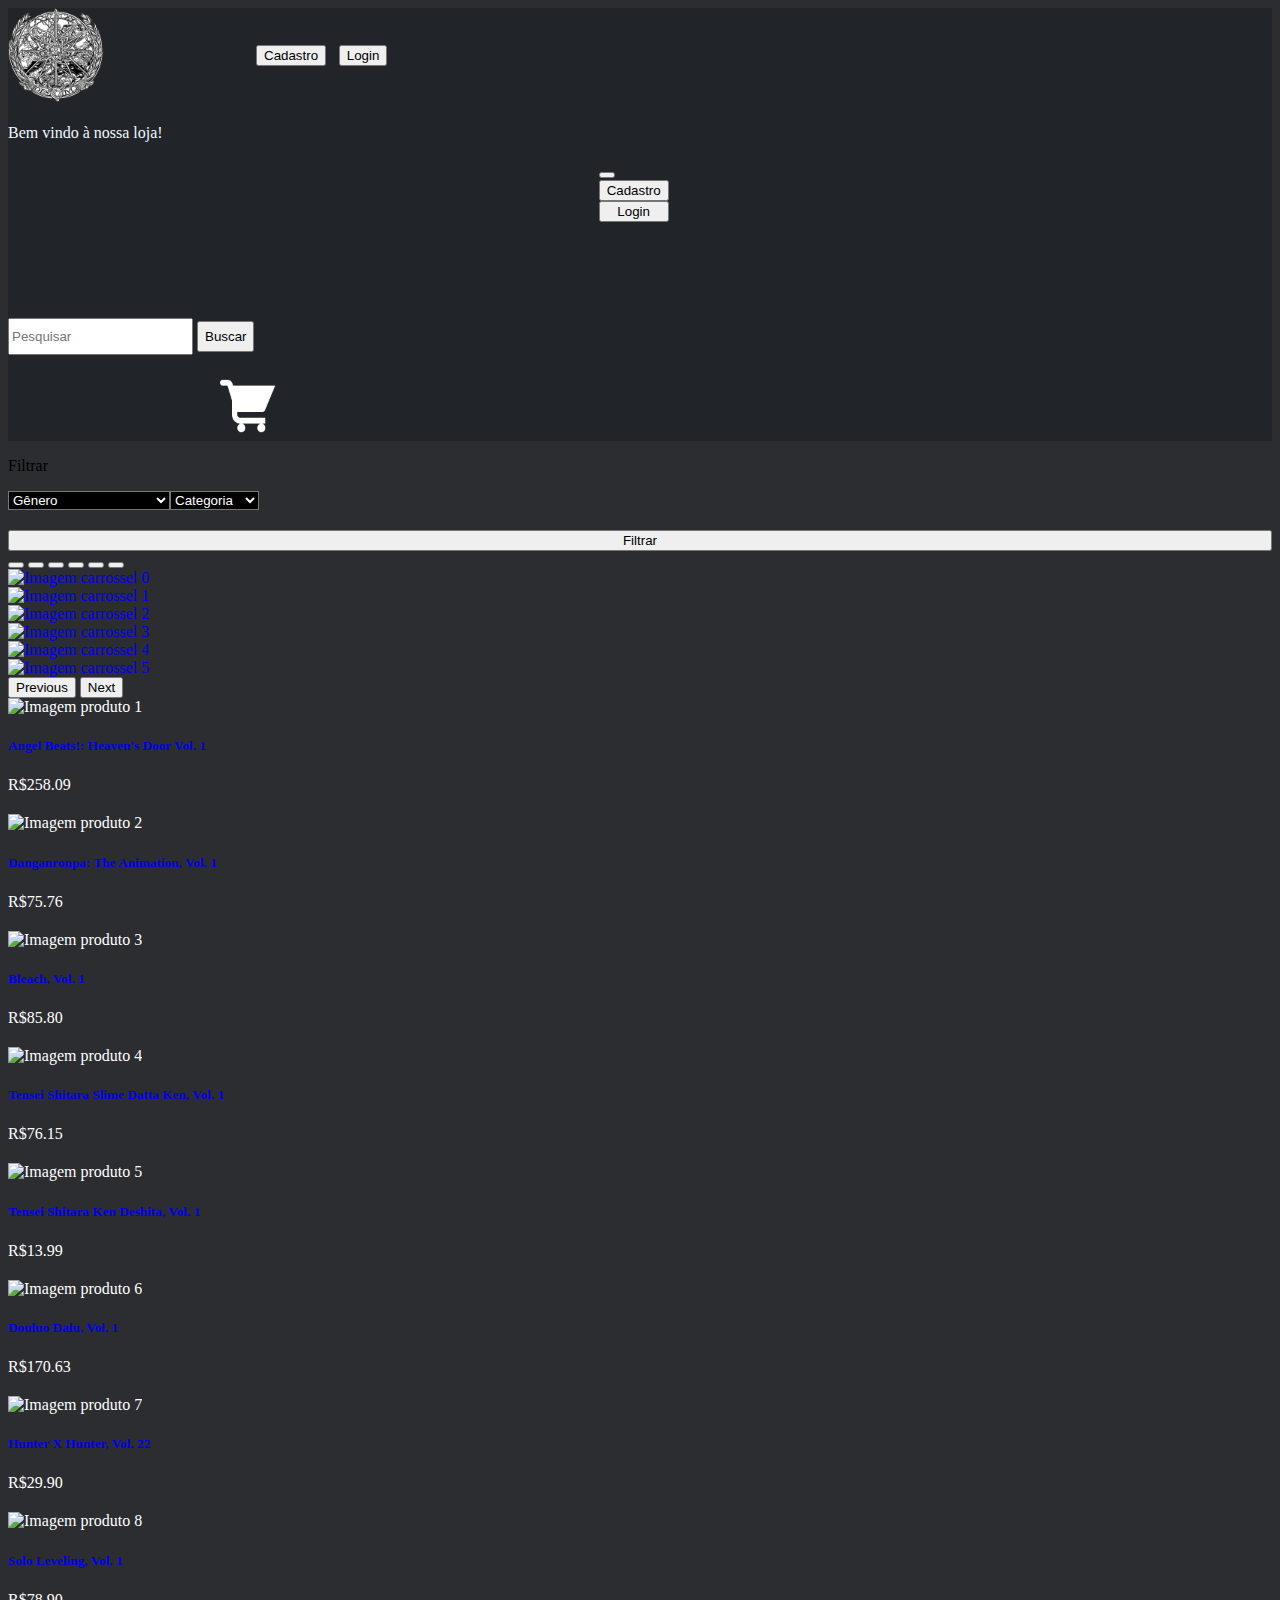
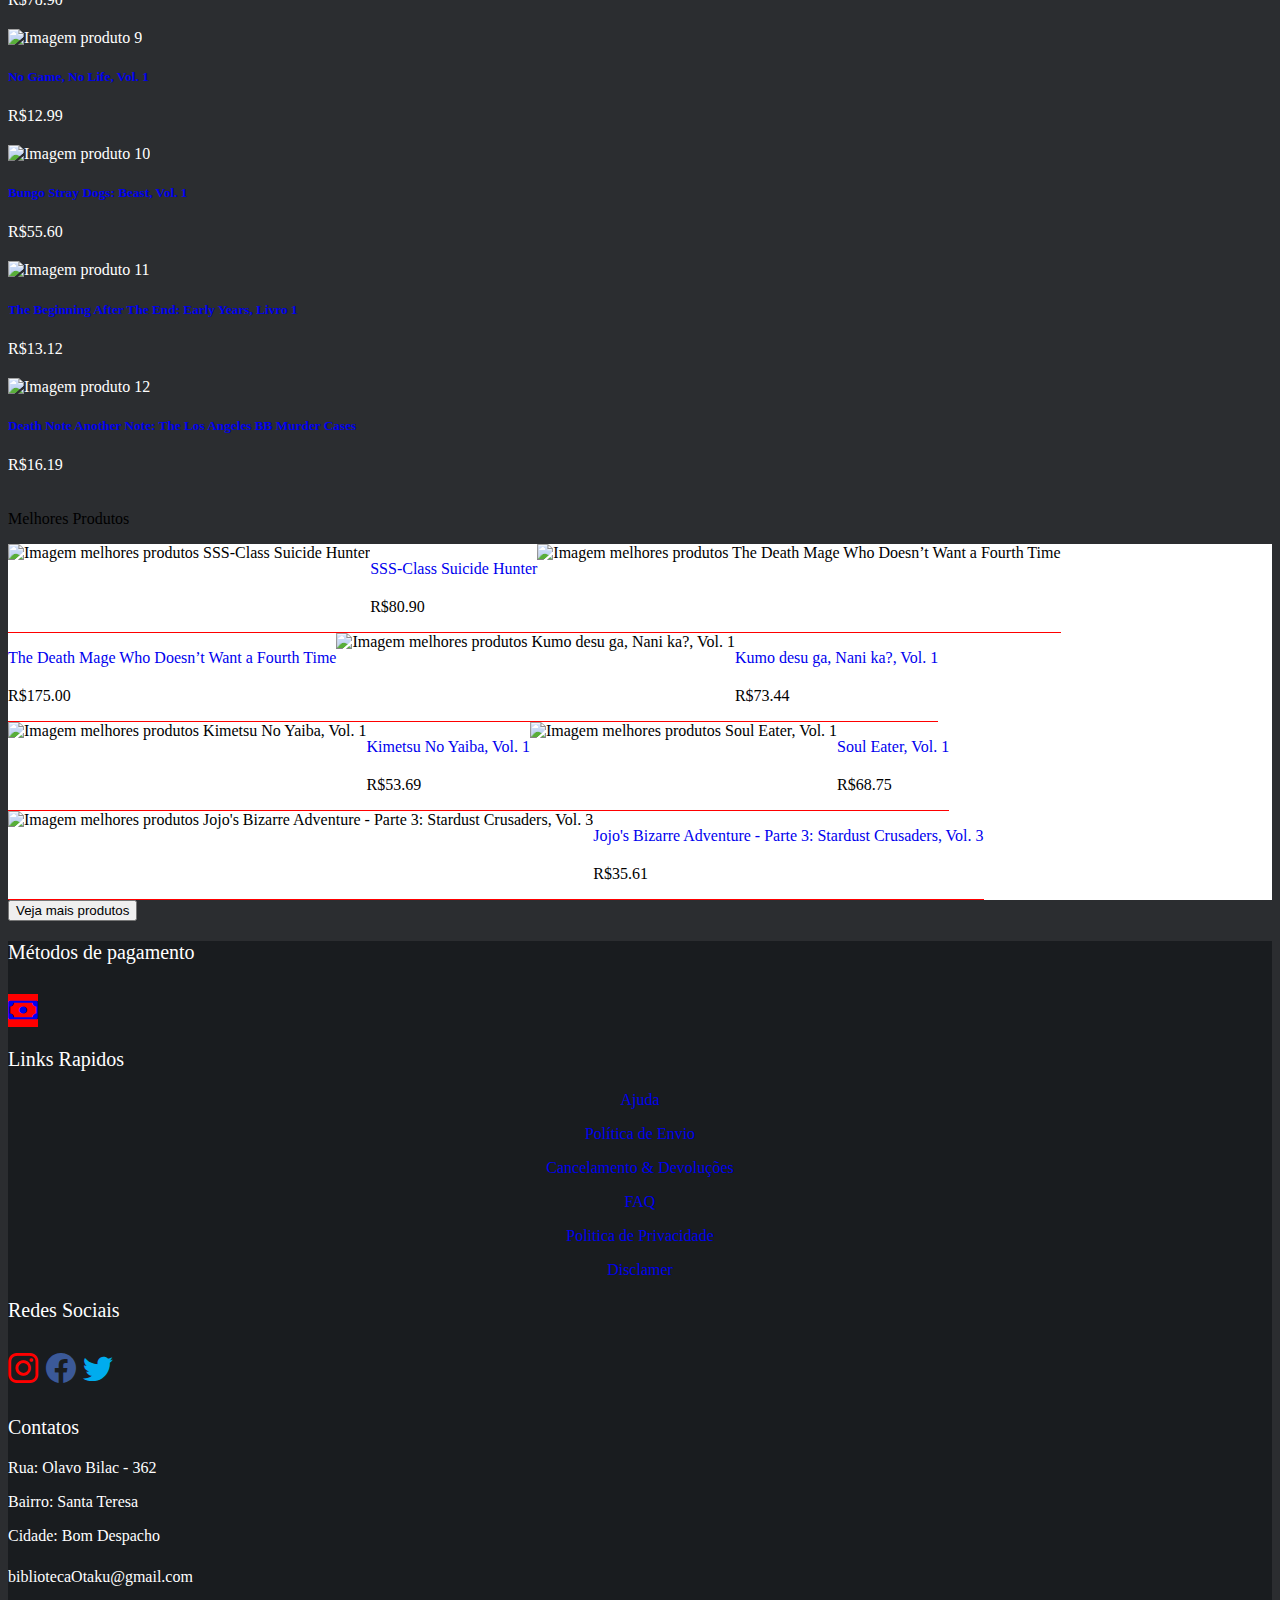
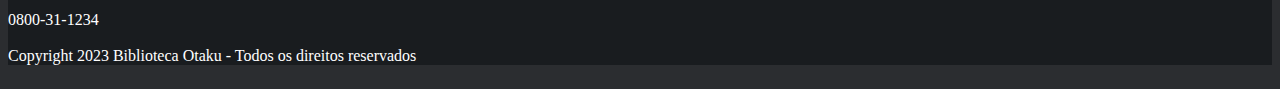
==== index.html @ b0c9a31b "Temporary fix" ====
<!DOCTYPE html>
<html lang="pt-br">
<head>
    <meta charset="UTF-8">
    <meta http-equiv="X-UA-Compatible" content="IE=edge">
    <meta name="viewport" content="width=device-width, initial-scale=1.0">
    <title>Biblioteca Otaku</title>
    <link rel="icon" type="image/png" href="/imagens/imagem logo.png"/>
    <link href="https://cdn.jsdelivr.net/npm/bootstrap@5.3.0-alpha2/dist/css/bootstrap.min.css" rel="stylesheet" integrity="sha384-aFq/bzH65dt+w6FI2ooMVUpc+21e0SRygnTpmBvdBgSdnuTN7QbdgL+OapgHtvPp" crossorigin="anonymous">
    <link rel="stylesheet" href="https://cdn.jsdelivr.net/npm/bootstrap-icons@1.10.3/font/bootstrap-icons.css">
    <script src="https://kit.fontawesome.com/4a5bd8164a.js" crossorigin="anonymous"></script>
    <link href="/style.css" rel="stylesheet" crossorigin="anonymous">
    <link rel="stylesheet" href="/Geral/carin.css">
    <link rel="stylesheet" href="/Geral/headers and pagers.css">
    <link rel="stylesheet" href="/Geral/cadastro e login.css">
    <script src="/script.js"></script>
    <script src="/script2.js"></script>
    <script src="/Geral/carin.js"></script>
    <script src="/Geral/cadastro e login.js"></script>
</head>
<body onload="pageLoad();LO();Body()">
    <div class="CC" id="CC">
        <img src="/imagens/close.png" class="clo" alt="Fechar carrinho" onclick="togCar()">
        <div class="CarinCont" id="CarinCont">
        </div>
        <div class="CartFooter">
          <p class="PF" id="PrecoFinal"></p>
          <button type="submit" class="Pagar" onclick="send()">Pagar</button>
          <div class="OI" id="OutrosItens"></div>
          <div class="barraBaixo"></div>
        </div>
      </div>
    <div class="LCC" id="LCC">
        <div class="LogCad" id="LC">
            
        </div>
    </div>
    <div class="perfil" id="perfil">
        
    </div>
    <header class="Pager1">
        <div class="container-fluid">
                <div class="row mt-2">
                    <nav class="navbar bg-body-dark">
                        <div class="container-fluid">
                            <div class="col-2 col-2">
                                <img src="/imagens/imagem logo.png"  id="imagemLogo" alt="logo da pagina">
                                <p class="Welcome mt-3">Bem vindo à nossa loja!</p>
                            </div>
                            <div class="navb">
                                <div class="navbar-nav justify-content-end flex-grow-1 pe-3" id="un2">

                                </div>
                            </div>
                            <div class="col-6 col-6 loginCadastro">
                                <div class="container-fluid">
                                    <button class="navbar-toggler" type="button" id="butNav" data-bs-toggle="offcanvas"
                                        data-bs-target="#offcanvasNavbar" aria-controls="offcanvasNavbar"
                                        aria-label="Toggle navigation" style="filter: invert();">
                                        <span class="navbar-toggler-icon"></span>
                                      </button>
                                    <div class="offcanvas offcanvas-start" tabindex="-1" id="offcanvasNavbar" aria-labelledby="offcanvasNavbarLabel">
                                        <div class="offcanvas-header">
                                            <button type="button" class="btn-close" data-bs-dismiss="offcanvas"
                                              aria-label="Close"></button>
                                          </div>
                                        <div class="offcanvas-body">
                                            <div class="navbar-nav justify-content-end flex-grow-1 pe-3" id="un">

                                            </div>
                                        </div>
                                    </div>
                                </div>
                            </div>
                            <div class="col-12 col-lg-4 col-md-8" id="carPesq">
                                <form class="d-flex" action="/pesquisa/Search.html" role="search" onchange="pes()">
                                    <input class="form-control me-2" placeholder="Pesquisar" aria-label="Search" id="impPT">
                                    <button class="btn btn-outline-danger" type="submit" onclick="pes()" id="searchButton">Buscar</button>
                                </form>
                                <div class="contCAR">
                                    <div class="">
                                        <img src="img/icons8-shopping-cart-96.png" id="carrinho" onclick="togCar()" alt="">
                                    </div>
                                    <div class="CC" id="CC">
                                        <img src="/imagens/close.png" class="clo" alt="Fechar carrinho" onclick="togCar()">
                                        <div class="CarinCont" id="CarinCont">

                                        </div>
                                        <div class="CartFooter">
                                            <p class="PF" id="PrecoFinal"></p>
                                            <div class="OI" id="OutrosItens">

                                            </div>
                                        </div>
                                    </div>
                                </div>
                            </div>
                        </div>
                    </nav>
                </div>
        </div>
    </header>
    <main  id="MB">
    </main>
    <footer id="FB">
        <div class="container-fluid mt-3">
            <div class="row">
                <div class="col-3 text-center">
                    <p class="textoFooter">Métodos de pagamento</p>
                    <a href="#">
                        <p class="pI">
                            <div class="pI">
                            <i class="bi bi-cash iconsFooter"></i>
                            <i class='fab fa-btc iconsFooter'></i>
                            <i class='fab fa-cc-visa iconsFooter'></i>
                            <i class='fab fa-cc-mastercard iconsFooter'></i>
                            </div>
                            <div class="pI">
                            <i class='fab fa-paypal iconsFooter'></i>
                            <i class='far fa-credit-card iconsFooter'></i>
                            <i class='fab fa-cc-discovericonsFooter'></i>
                            </div>
                        </p>
                    </a>
                </div>
                <div class="col-3 text-center">
                    <p class="textoFooter">Links Rapidos</p>
                    <div class="linksRapidos">
                    <a href="#" class="text"><p class="text">Ajuda</p></a>
                    <a href="#" class="text"><p class="text">Política de Envio</p></a>
                    <a href="#"><p>Cancelamento & Devoluções</p></a>
                    <a href="#"><p onclick="CPA()">FAQ</p></a>
                    <a href="#"><p>Politica de Privacidade</p></a>
                    <a href="#"><p>Disclamer</p></a>
                    </div>
                </div>
                <div class="col-3 text-center">
                    <p class="textoFooter">Redes Sociais</p>
                    <a href="#">
                        <p class="pI">
                            <i class="bi bi-instagram" style='color:red'></i>
                            <i class="bi bi-facebook" style='color:#3b5998'></i>
                            <i class="bi bi-twitter" style='color:#00acee'></i>
                            <i class="fa fa-google-plus-square" style="color:#d34836"></i>
                        </p>
                    </a>
                </div>
                <div class="col-3 text-center">
                    <div class="contatos">
                    <p class="textoFooter">Contatos</p>
                        <p>Rua: Olavo Bilac - 362</p>
                        <p>Bairro: Santa Teresa</p>
                        <p>Cidade: Bom Despacho</p>
                    <div class="text-center">  
                        <p class="email"><i class="fa-solid fa-envelope" id="iconContato"></i> bibliotecaOtaku@gmail.com</p>
                    </div>
                    <div class="text-center">
                        <p><i class="fa-solid fa-phone text-center" id="iconContato"></i> 0800-31-1234</p>
                    </div>
                    </div>
                </div>
            </div>
            <div class="row">
                <p class="text-center" id="CoP"><i class="far fa-copyright text-center"></i>Copyright 2023 Biblioteca Otaku - Todos os direitos reservados</p>
            </div>
        </div>
    </footer>
    <script src="https://cdn.jsdelivr.net/npm/bootstrap@5.3.0-alpha1/dist/js/bootstrap.bundle.min.js" integrity="sha384-w76AqPfDkMBDXo30jS1Sgez6pr3x5MlQ1ZAGC+nuZB+EYdgRZgiwxhTBTkF7CXvN" crossorigin="anonymous"></script>
</body>
</html>
---- style.css ----
.card-item {
  margin-bottom: 20px;
  min-width: 33%;
  max-width: 30%;
}

.row-container:has(.single-card) #CardsCont {
  width: 100%;
}

.row-container.single-card {
  width: 100%;
}

.row-container.single-card .card-item {
  min-width: calc(20% + 100px);
  max-width: 33%;
}

.border-bottom {
  border-bottom: 1px solid red;
}

.Filtro{
    display: grid;
    grid-auto-flow: row;
    grid-row-gap: 20px;
}

body {
    overflow-x: hidden;
    max-width: 100%;
    padding: none;
    margin: none;
  }

img {
    width: 100%;
    height: auto;
}

@media(min-width:2000px){
.Filtro{
  display: grid;
  grid-auto-flow: row;
  grid-row-gap: 40px;
  }
}

@media (max-width: 912px) {

.Filtro{
    display: grid;
    grid-auto-flow: row;
    grid-row-gap: 5px;
  }
}

#carrinho{
    height: 4.4em;
    width: 4rem;
    display: flex;
    margin-top: 1em;
    margin-left: 13em;
}


#carrinho:hover{
  cursor: pointer;
  
}

#carrinho:active {
  animation: clicado 0.3s ease-in-out;
}

@keyframes clicado {
  0% {
    transform: scale(1);
  }
  50% {
    transform: scale(0.9);
  }
  100% {
    transform: scale(1.4);
  }
}
---- Geral/carin.css ----
.CC {
  position: absolute;
  top: 100px;
  right: 0%;
  background-color: rgba(0, 255, 255, 0.11);
  width: 40%;
  height: 100vh;
  z-index: 15;
  display: none;
}

.CC.active {
  display: block;
}
.clo {
  height: auto;
  width: 8%;
  background: rgb(255,255,255);
  background: radial-gradient(circle, rgba(255,255,255,1) 0%, rgba(255,255,255,0) 100%);
}

.CarinCont {
  position: relative;
  width: 100%;
  flex-grow: inherit;
  display: flex;
  background-color: rgba(245, 245, 245, 0.8);
  flex-direction: column;
  overflow: hidden;
  transition: 0.5s;
}

.caripro {
  height: 150px;
  display: grid;
  grid-template-areas:
    "imCari ticari ticari"
    "imCari pecari recari";
  grid-gap: 5px;
  border-style: solid;
}

.ticari {
  grid-area: ticari;
  position: relative;
  white-space: nowrap;
  overflow: hidden;
  text-overflow: ellipsis;
  font-size: calc(1rem + 0.5vw);
  height: calc(1rem + 0.5vw);
  line-height: 1;
  color: black;
}

.pecari {
  grid-area: pecari;
  font-size: calc(1rem + 0.5vw);
  color: black;
}

.recari {
  grid-area: recari;
  max-width: 90%;
  max-height: 70%;
  position: relative;
  background-color: transparent;
  border-color: blue;
  border-width: 0.3rem;
  color: blue;
  font-size: 0.7vw;
}

.recari:hover {
  background-color: lightblue;
  border-color: lightblue;
  color: whitesmoke;
  border-width: 0.4rem;
}

.imCari {
  grid-area: imCari;
  height: inherit;
  width: auto;
}

.CartFooter {
  position: absolute;
  bottom: 0;
  left: 0;
  width: 100%;
  padding: 10px;
}

.OI {
  position: absolute;
  bottom: 20px;
  left: 51.84%;
  right: -46.6%;
  transform: translateX(-50%);
  border-style: solid;
  color: black;
  cursor: pointer;
  text-align: center;
  background-color: white;
}

.PF {
  position: absolute;
  bottom: 0;
  left: 0;
  right: 0;
  padding: 10px;
  font-weight: 800;
  -webkit-text-stroke-width: 1px;
  -webkit-text-stroke-color: gold;
  color: black;
}
.barraBaixo{
  width: 100px;
  height: 14px;
  color: black;
}
.Pagar{
  position: relative;
  left: 80%;
  padding-left: 30px;
  padding-right: 30px;
}
@media (min-width: 2000px) {
  .CC {
    width: 40%;
  }
  .recari {
    font-size: x-large;
    padding: 0px;
  }
  .ticari {
    font-size: xx-large;
  }
  .CartFooter {
    width: 94%;
  }
  .clo {
    width: 3%;
  }
  .OI {
    font-size: larger;
  }
  .PF {
    font-size: x-large;
    background-color: rgba(245, 245, 245, 0.685);
  }
}

@media (max-width: 1500px) {
  .CC {
    width: 60%;
  }
  .recari {
    font-size: large;
    padding: 0px;
  }
  .ticari {
    font-size: larger;
  }
  .CartFooter {
    width: 93%;
  }
}

@media (max-width: 1200px) {
  .CC {
    width: 60%;
  }
  .recari {
    font-size: large;
    padding: 0px;
  }
  .ticari {
    font-size: larger;
  }
  .CartFooter {
    width: 94%;
  }
}

@media (max-width: 912px) {
  .CC {
    width: 60%;
    background-color: rgba(3, 85, 85, 0.9);
  }
  .recari {
    font-size: small;
    padding: 0px;
  }
  .ticari {
    font-size: larger;
  }
  .CartFooter {
    width: 90%;
  }
}

@media (max-width: 540px) {
  .CC {
    width: 90%;
    background-color: rgba(3, 85, 85, 0.9);
  }
}

@media (max-width: 320px) {
  .CC {
    width: 90%;
    background-color: rgba(3, 85, 85, 0.9);
  }
  .recari {
    font-size: x-small;
  }
  .ticari {
    font-size: larger;
  }
  .carrinho{
    position: relative;
    left: 100%;
  }
}

@media (max-height: 1370px) {
  .CC {
    height: 60vh;
  }
}

@media (max-height: 1150px) {
  .CC {
    height: 79vh;
  }
}

@media (max-height: 950px) {
  .CC {
    height: 98vh;
  }
}

@media (max-height: 820px) {
  .CC {
    height: 100vh;
  }
}

@media (max-height: 750px) {
  .CC {
    height: 111vh;
  }
}

@media (max-height: 670px) {
  .CC {
    height: 116vh;
  }
}

@media (max-height: 600px) {
  .CC {
    height: 140vh;
  }
}

@media (max-height: 535px) {
  .CC {
    height: 150vh;
  }
}

@media (max-height: 435px) {
  .CC {
    height: 190vh;
  }
}

@media (max-height: 400px) {
  .CC {
    height: 235vh;
  }
}

@media (max-height: 300px) {
  .CC {
    height: 267vh;
  }
}

@media (min-height: 2000px) {
  .CC {
    height: 38vh;
  }
}

@media (min-height: 1400px) {
  .CC {
    height: 54vh;
  }
}
---- Geral/headers and pagers.css ----
html {
overflow-x: hidden;
}

body{
  background-color: #2b2d30;
}

header{
  background-color: #212529;
}

.header2 {
display: flex;
position: relative;
top: -7px;
right: 0%;
left: -0.2%;
height: 10rem;
width: 99.9vw;
}
ca
.Logo {
max-width: 6%;
height: fit-content;
position: absolute;
left: -99%;
}

.BrPesq {
display: flex;
position: relative;
top: 5%;
align-items: center;
font-size: large;
}

.textPq {
-webkit-text-stroke-width: 1px;
-webkit-text-stroke-color: white;
font-size: x-large;
}

.barraP {
max-height: 2rem;
min-width: 150%;
position: relative;
top: 0%;
}

.butP {
min-height: fit-content;
padding: auto;
background-color:transparent;
font-weight: 200;
border-color: rgb(2, 122, 18);
color: rgb(2, 122, 18);
-webkit-text-stroke-width: 0.2px;
-webkit-text-stroke-color: white;
}

.butP:hover{
  background-color: rgb(2, 122, 18);
  color: white;
}

.setaVolt {
max-width: 40%;
max-height: fit-content;
}

.contCAR2 {
  position: relative;
  top: 10%;
  right: 5%;
  width: 60vw;
  pointer-events: none;
}
.top-right {
  position: absolute;
  top: 0;
  right: 0;
  pointer-events: all;
  cursor: pointer;
}
.top-right:hover{
  filter: invert();
}
.carrinho {
  width: fit-content;
  height: 50px;
}

.textoCarrinho {
  font-size: 12px;
}
@media (min-width: 2000px) {
.header2 {
max-height: 13%;
}
.Logo {
max-width: 5%;
left: 7%;
}
.BrPesq{
  position: relative;
  left: 10%;
}
.textPq {
font-size: 30px;
}
.butP {
min-height: fit-content;
font-size: large;
}
.carrinho {
right: -60%;
}
.textoCarrinho {
font-size: X-large;
right: -55%;
top: 63%;
}
}

@media (max-width: 1500px) and (min-width: 1300px){
.header2 {
max-height: 13%;
}
.Logo {
top: 20%;
max-width:7%;
}
.BrPesq{
  left: 8%;
}
.carrinho {
left: 40%;
}
.textoCarrinho {
top: 67%;
left: 34%;
}
.contCAR2{
  top: 30%;
}
}
@media (max-width: 1300px) {
  .Logo{
    left: -130%;
  }
  .BrPesq {
  position: relative;
  left: -10%;
  }
  .barraP {
  min-width: 90%;
  }
  .contCAR2{
    left: -15%;
  }
  }
@media (max-width: 1200px) {
.BrPesq {
position: relative;
left: 1%;
}
.barraP {
min-width: 90%;
}
.carrinho {
left: 15%;
}
.textoCarrinho {
left: 10%;
}
}
@media(max-width:1400px) and (min-width:1350px){
  .Logo{
    left: -120%;
  }
  .BrPesq{
    left: -10%;
  }
  .contCAR2{
    left: -20%;
  }
}
@media (max-width: 850px) and (max-height: 1200px) and (min-height: 1024px) /* iPad Air */ {
.header2 {
max-height: 13%;
}
.Logo {
max-width: 10%;
top: 30%;
}
.BrPesq {
position: relative;
top: 10%;
left: 0%;
}
.setaVolt {
position: relative;
width: 40%;
top: 30%;
left: -3%;
}
.barraP {
min-width: 90%;
}
.carrinho {
top: 15%;
left: 2%;
}
.textoCarrinho {
font-size: large;
flex-wrap: nowrap;
left: -7%;
top: 62%;
}
}
@media(max-width:920px){
  .Logo{
    left: -120%;
  }
  .contCAR2{
    left: -5%;
  }
}
@media (max-width: 800px) {
.Logo {
max-width: 9%;
}
.BrPesq {
position: relative;
left: -4%;
}
.setaVolt {
position: relative;
width: 40%;
left: -3%;
}
.textoCarrinho {
font-size: medium;
flex-wrap: nowrap;
}
.contCAR2{
  left: -1%;
}
}
@media (max-width: 740px) {
  .Logo{
    left: 10%;
  }
}

@media (max-width: 670px) {
  .BrPesq {
  left: -8%;
  }
  .textPq {
  font-size: small;
  }
  .barraP {
  max-height: 0.6rem;
  max-width: 300px;
  }
  .butP {
  font-size: xx-small;
  }
  }
  
@media (max-width: 500px) {
.header2 {
height: 5rem;
}
.BrPesq {
top: 0%;
left: -15%;
}
.Logo {
left: 8%;
}
.textPq {
font-size: small;
}
.barraP {
max-height: 0.6rem;
max-width: 10px;
}
.butP {
font-size: xx-small;
}
.contCAR2{
  top: 5%;
}
.textoCarrinho {
font-size: xx-small;
right: 2%;
}
}
@media (max-width: 420px) {
  .Logo{
    left: 15%;
  }
  }
@media (max-width: 400px) {
.setaVolt {
position: relative;
width: 30%;
top: 20%;
left: -3%;
}
}
@media (width: 390px) {
  .BrPesq {
  left: -20%;
  }
  .Logo{
    left: 10%;
  }
  }
@media (max-width: 380px) {
.BrPesq {
left: -25%;
}
}
@media (max-width: 360px) {
  .Logo{
    left: 7%;
  }
}
@media (max-width: 330px) {
.Logo {
max-width: 10%;
top: 33%;
left: 9%;
}
.textPq {
font-size: x-small;
}
.barraP {
font-size: xx-small;
}
.butP {
font-size: 6px;
}
.setaVolt {
top: 25%;
}
}

@media (max-width: 280px) /* Bugou por algum motivo */ {
.Logo {
max-width: 11%;
top: 30%;
left: 8%;
}
.textPq {
font-size: x-small;
}
.barraP {
position: relative;
}
.butP {
padding: 0%;
}
.BrPesq{
  position: relative;
  left:unset;
}
}
@media (max-height: 720px) and (max-width: 550px){
  .Logo{
    left: -120%;
  }
  .barraP{
    width: 80px;
  }
  .BrPesq{
    left: -15%;
  }
  .setaVolt{
    top: 30%;
  }
}
@media (max-height: 550px) and (max-width: 720px){
  .Logo{
    left: -120%;
  }
  .barraP{
    width: 80px;
  }
  .BrPesq{
    left: -15%;
  }
  .setaVolt{
    top: 30%;
  }
}
@media (max-height: 720px) and (max-width: 1114px){
  .Logo{
    left: -120%;
    top: 30%;
  }
}
@media (max-height: 1114px) and (max-width: 720px){
  .Logo{
    left: -120%;
  }
  .barraP{
    width: 80px;
  }
  .BrPesq{
    left: -15%;
  }
  .setaVolt{
    top: 30%;
  }
}
@media (max-height: 824px) and (max-width: 1200px) {
  .setaVolt{
    position: relative;
  }
}
@media (max-height: 524px) and (max-width: 1200px) {
  .Logo {
    top: 40%;
  }
}
@media (max-height: 1400px) {
  .setaVolt{
    position: relative;
    top: 30%;
  }
  .Logo {
    max-width: 70%;
    position: relative;
    top: 30%;
    }
}
@media (max-height: 1100px) {
  .BrPesq {
    top: 2%;
  }
}

@media (max-height: 1000px) {
  .BrPesq {
    top: 4%;
  }
}

@media (max-height: 900px) {
  .BrPesq {
    top: 6%;
  }
  .Logo{
    top: 30%;
  }
  .setaVolt{
    top: 5%;
  }
  
}
@media (max-height: 852px) {
  .setaVolt{
    top: 9%;
  }
  .Logo{
    top: 18%;
  }
  .contCAR2{
    top: 30%;
  }
}
@media (max-height: 800px) {
  .BrPesq {
    top: 8%;
  }
}

@media (max-height: 720px) {
  .BrPesq {
    top: 0%;
  }
  .Logo{
    top: 35%;
  }
}

@media (max-height: 600px) {
  .BrPesq {
    top: 12%;
  }
}

@media (max-height: 524px) and (max-width: 800px) {
  .BrPesq {
    top: 12%;
  }
  .Logo {
    top: 40%;
  }
  .setaVolt {
    top: 37%;
  }
}

@media (max-height: 524px) and (max-width: 600px) {
  .BrPesq {
    top: 12%;
  }
  .Logo {
    top: 40%;
  }
  .setaVolt {
    top: 20%;
  }
}

@media (max-height: 524px) and (max-width: 400px) {
  .setaVolt {
    top: 30%;
  }
}

@media (max-height: 500px) {
  .BrPesq {
    top: 14%;
  }
}
@media (max-height: 420px) {
  .setaVolt{
    position: relative;
    top: 27%;
  }
}
@media (max-height: 400px) {
  .BrPesq {
    top: 16%;
  }
}


@media (max-height: 524px) and (max-width: 430px) {
  .setaVolt {
    top: 30%;
  }
  .BrPesq{
    left: -30%;
  }
  .Logo{
    left: -160%;
  }
  .contCAR2{
    left: -5%;
  }
}



.Pager1{
color:aliceblue;
max-width: 100%;
}
.Fundopng {
    content: "";
    position: absolute;
    top: 0;
    left: 0;
    width: 100%;
    height: 100%;
    background-color: lightgray;
    opacity: 0.5;
    z-index: -1;
  }
  ::-webkit-scrollbar {
    width: 0.8vw;
  }
  
  ::-webkit-scrollbar-track {
    background-color: rgba(0, 0, 139, 0.315);
  }
  
  ::-webkit-scrollbar-thumb {
    background-color: rgba(98, 18, 151, 0.94);
    border-radius: 10px;
  }
  
  ::-webkit-scrollbar-button:start:decrement,
  ::-webkit-scrollbar-button:end:increment {
    background-size: 80%;
    background-repeat: no-repeat;
    background-color: rgba(0, 0, 139, 0.315);
    width: auto;
    height: 20px;
  }
  
  ::-webkit-scrollbar-button:start:decrement {
    background-image: url('/imagens/Cima.jpeg');
    background-position: center;
  }
  
  ::-webkit-scrollbar-button:end:increment {
    background-image: url('/imagens/Baixo.png');
    background-position: center;
  }
#CardsCont{
color: white;
border-style: none;
display: grid;
}
.row-container {
display: flex;
flex-wrap: wrap;
justify-content: flex-start;
}

.ajuste {
width: 100%;
justify-content: center;
}
.ajuste2 {
justify-content: flex-start;
}
#mpCont {
display: flex;
flex-wrap: wrap;
background-color: white;
}

.imgMP {
height: 110px;
width: 80px;
}
.contCAR {
  position: relative;
  top: -140%;
}
.pI{
font-size: 30px;
}
a{
text-decoration:none;
}

.PS{
align-content: left;
}
#iconContato{
font-size: 24px;
}
.linksRapidos {
text-align: center;
padding: 0%;
margin: 0%;
justify-content: space-between;
gap: 0;
} 

#imagemLogo {
  width: 6rem;
  height: 6rem;
}
footer{
  background-color: #191c1f;
  color: white;

}
.iconsFooter{
  background-color: red;

}
.textoFooter{
font-size: 20px;
}
.estrelasMP{
font-size: 20px;
}
.estrelasCard{
font-size: 20px
}
#imCa{
height: 400px;
}

.empty {
position: absolute;
top: 70%;
left: 50%;
transform: translate(-50%, -50%);
color: black;
}
.filter-container #f1:hover,
.filter-container #f2:hover,
.filter-container #f3:hover,
.filter-container #f4:hover {
  position: relative;
}

#f1, #f2, #f3, #f4{
  background-color: black;
  color: white;
}

.filter-container select option:hover {
  background-color: rgb(211, 211, 211);
  filter: invert();
  -webkit-text-stroke-width: 1px;
  -webkit-text-stroke-color: rgb(17, 0, 255);
}
@media(min-width:2000px){

.imgMP{
width:200px;
height: 220px;
}

#imCa{
height: 400px;
}
#Cards{
border-style: solid;
border-width: 3px;
height: 798px;
}
.card-img-top{
height: 410px;
}
.email{
line-break:loose;
}
.contatos{
line-break: auto;
font-size: 40px;
}
#iconContato{
font-size: 50px;
}
.Pager1{
align-items:self-end;
}
.card .card-title {
font-size: 40px;
}
.card .card-text {
font-size: 30px;
}
.tituloMP{
font-size: 35px;
}
.estrelasMP{
font-size: 40px;
}
.estrelasCard {
font-size: 30px;
}
.PS{
font-size: 20px;
}
/* .carrinho{
  width: 90px;
  height: 90px;
} */
.textoCarrinho{
font-size: 25px;
}
.pI{
font-size: 70px;
}
.linksRapidos{
font-size: 30px;
}
.textoFooter{
font-size: 50px;
}
}

@media(max-width: 1200px) {
.imgMP{
width:80px;
height: 100px;
}
.card-img-top{
height: 410px;
}
.email{
line-break:loose;
}
#imCa{
width: auto;
}
#Cards{
border-style:dashed;
border-width: 2px;
height: 450px;
}
#imCa{
min-height: 200px;
}
#TiCr{
font-size: medium;
}
#Cards{
width: 192px;
}
.ajuste{
justify-content:space-between;
}
}

@media (max-width: 912px) {
.Pager1{
align-items:self-end;
}
.imgMP{
width:80px;
height:100px;
}
.card-img-top{
height: 310px;
}
.tituloMP{
font-size: 13px;
}
.estrelasMP{
font-size: 10px;
}
.estrelasCard {
font-size: 13px;
}
#imCa{
width: auto;
}
#Cards{
border-style:dashed;
border-width: 2px;
height: 450px;
}
#imCa{
min-height: 200px;
}
#TiCr{
font-size: medium;
}
#Cards{
width: 180px;
}
}

@media (max-width: 540px) {
.Filtro{
display: grid;
grid-auto-flow: row;
grid-row-gap: 5px;
}
.card-img-top{
height: 250px;
}
.card .card-title {
font-size: 15px;
}
.card .card-text {
font-size: 10px;
}
.estrelasCard {
font-size: 10px;
}
.imgMP{
width:90px;
height:110px;;
}
.contatos{
line-break: auto;
}
.email{
line-break: anywhere;
}
.tituloMP{

font-size: 15px;

}
.estrelasMP{
font-size: 20px;
}
.textoFooter{
font-size: 14px;
}
.pI{
font-size: 15px;
}
.linksRapidos{
font-size: 10px;
}
.contatos{
font-size: 10px;
}
#iconContato{
font-size: 12px;
} 
.welcome{
font-size: 10px;
}
.PS{
font-size: 10px;
}
.carrinho{
  width: 40px;
  height: 40px;
}
.textoCarrinho{
font-size: 8px;
}

#imCa{
min-height: 100px;
}
#TiCr{
font-size: small;
}
#CoP{
font-size: x-small;
}
.card-item {
margin-bottom: 0px;
min-width: fit-content;
}
.ajuste, .ajuste2{
justify-content: center;
}
}
@media(max-width:320px){
.Pager1{
display: flex;
}
.card .card-title {
font-size: 10px;
}
.card .card-text {
font-size: 9px;
}
.estrelasCard {
font-size: 7px;
}
.textoFooter{
font-size: 12px;
}
#CoP{
font-size: xx-small;
}

}

#carPesq{
  display: flex;
  justify-content: end;
  flex-direction: column;
}

#impPT, #searchButton{
  height: 2.3em;
}

.loginCadastro{
  display: flex;
  justify-content: space-evenly;
  font-size: 1.2rem;
  margin-bottom: 5em;
}
---- Geral/cadastro e login.css ----
.LCC{
    position: fixed;
    z-index: 500;
    top: 0%;
    left: 0%;
    width: 100vw;
    height: 100vh;
    background-color: rgba(0, 0, 0, 0.479);
    visibility: hidden;
}
.LCC.active{
    visibility: visible;
}
#cl{
    position: fixed;
    width: 2vw;
}
.LogCad{
    position: fixed;
    top: 20%;
    left: 35%;
    background-color: white;
    width: calc(25vw + 100px);
    height: calc(25% * 3);
}
.LCT{
    align-self: center;
    text-align: center;
    font-size: calc(1rem + 0.9vw);
}
.FLC{
    align-self: center;
    display: flex;
    flex-direction: column;
    width: 100%;
}
.IEM, .IPS, .INM, .ITL{
    align-self:center;
    margin-bottom: 20px;
    display: flex;
    flex-direction: column;
    width: 80%;
}

.IEML, .IPSL{
    align-self:center;
    margin-bottom: 40px;
    margin-top: 20px;
    display: flex;
    flex-direction: column;
    width: 80%;
}

.perfil{
    position: fixed;
    top: 0%;
    left: 0%;
    z-index: 400;
    width: 100vw;
    height: 100vh;
    align-self: center;
    display: flex;
    flex-direction: column;
    background-color: rgb(110, 110, 110);
    visibility: hidden;
}

.perfil.active{
    visibility: visible;
}

.perfilInfo{
    align-self: center;
    background-color: whitesmoke;
    margin-top: 2%;
    width: 80%;
    height: 90%;
    align-self: center;
    display: grid;
    grid-template-areas: ". . . TP . . ."
    ". . . IP . . ."
    "NM . . . Tel . ."
    "EM . . . ST . .";
}
.TP{
    grid-area: TP;
    font-size: xx-large;
}

.NP{
    grid-area: NM;
    font-size: x-large;
}
.TlP{
    grid-area: Tel;
    font-size: x-large;
}
.EP{
    grid-area: EM;
    font-size: x-large;
}
.SP{
    grid-area: ST;
    font-size: x-large;
}
.IP{
  grid-area: IP;
  width: 30vh;
  height: fit-content;
  border-radius: 50%;
}
.hidden {
    display: none;
  }  
button.nav-link {
    color: black;
    margin-right: 0.95em;
}
button.nav-link:hover{
    color: orangered;
}

#un{
    display: flex;
    flex-direction: column;
}
#butNav{
    display: none;
}
#un2{
    display: flex;
    flex-direction: row;
    position: absolute;
    left: 20%;
    top: 5%;
    font-size: large;
}
@media screen and (min-width: 2000px) {
    .IEML{
        font-size: xx-large;
    }
    .IPSL{
        font-size: xx-large;
    }
    .IBL{
        font-size: xx-large;
    }
    .IEM{
        font-size: xx-large;
    }
    .ITL{
        font-size: xx-large;
    }
    .INM{
        font-size: xx-large;
    }
    .IPS{
        font-size: xx-large;
    }
    .IBC{
        font-size: xx-large;
    }
    .TP{
        font-size: 4rem;
    }
    
    .NP{
        font-size: 3rem;
    }
    .TlP{
        font-size: 3rem;
    }
    .EP{
        font-size: 3rem;
    }
    .SP{
        font-size: 3rem;
    }
}
@media screen and (max-width: 1300px) {
    #cl{
        width: 3vw;
    }
    .TP{
        font-size: larger;
    }
    .NP{
        font-size: larger;
    }
    .TlP{
        font-size: larger;
    }
    .EP{
        font-size: larger;
    }
    .SP{
        font-size: larger;
    }
    #un2{
        font-size: small;
    }
  }
@media screen and (max-width: 768px) {
    #cl{
        width: 3vw;
    }
    .TP{
        font-size: larger;
    }
    .NP,.TlP,.EP,.SP{
        font-size: medium;
    }
    .navb{
        display: none;
    }
    #butNav{
        display: block;
    }
  }
@media screen and (max-width: 500px) {
  .LogCad{
    left: 20%;
    width: calc(30vw + 130px);
  }
  #cl{
    width: 5vw;
}
.TP{
    position: absolute;
    font-size: small;
    width: 100px;
    left: 38%;
}
.NP,.TlP,.EP,.SP{
    position: relative;
    font-size: medium;
    width: 350px;
    top: 150%;
}
.IP{
    position: absolute;
    width: fit-content;
    height: 24vh;
    left: 35%;
    top: 15%;
}
.SP,.EP{
    top: 0%;
}
.perfilInfo{
    grid-template-areas: ". . . TP . . ."
    ". . . IP . . ."
    ". . . NM . . ."
    ". . . Tel . . ."
    ". . . EM . . ."
    ". . . ST . . .";
}
#un{
    max-width: 50vw;
}
}
@media screen and (max-width: 330px) {
    .LogCad{
      left: 16%;
      width: calc(30vw + 130px);
    }
    #cl{
        width: 7vw;
    }
    .IP{
        height: 17vh;
    }
  }
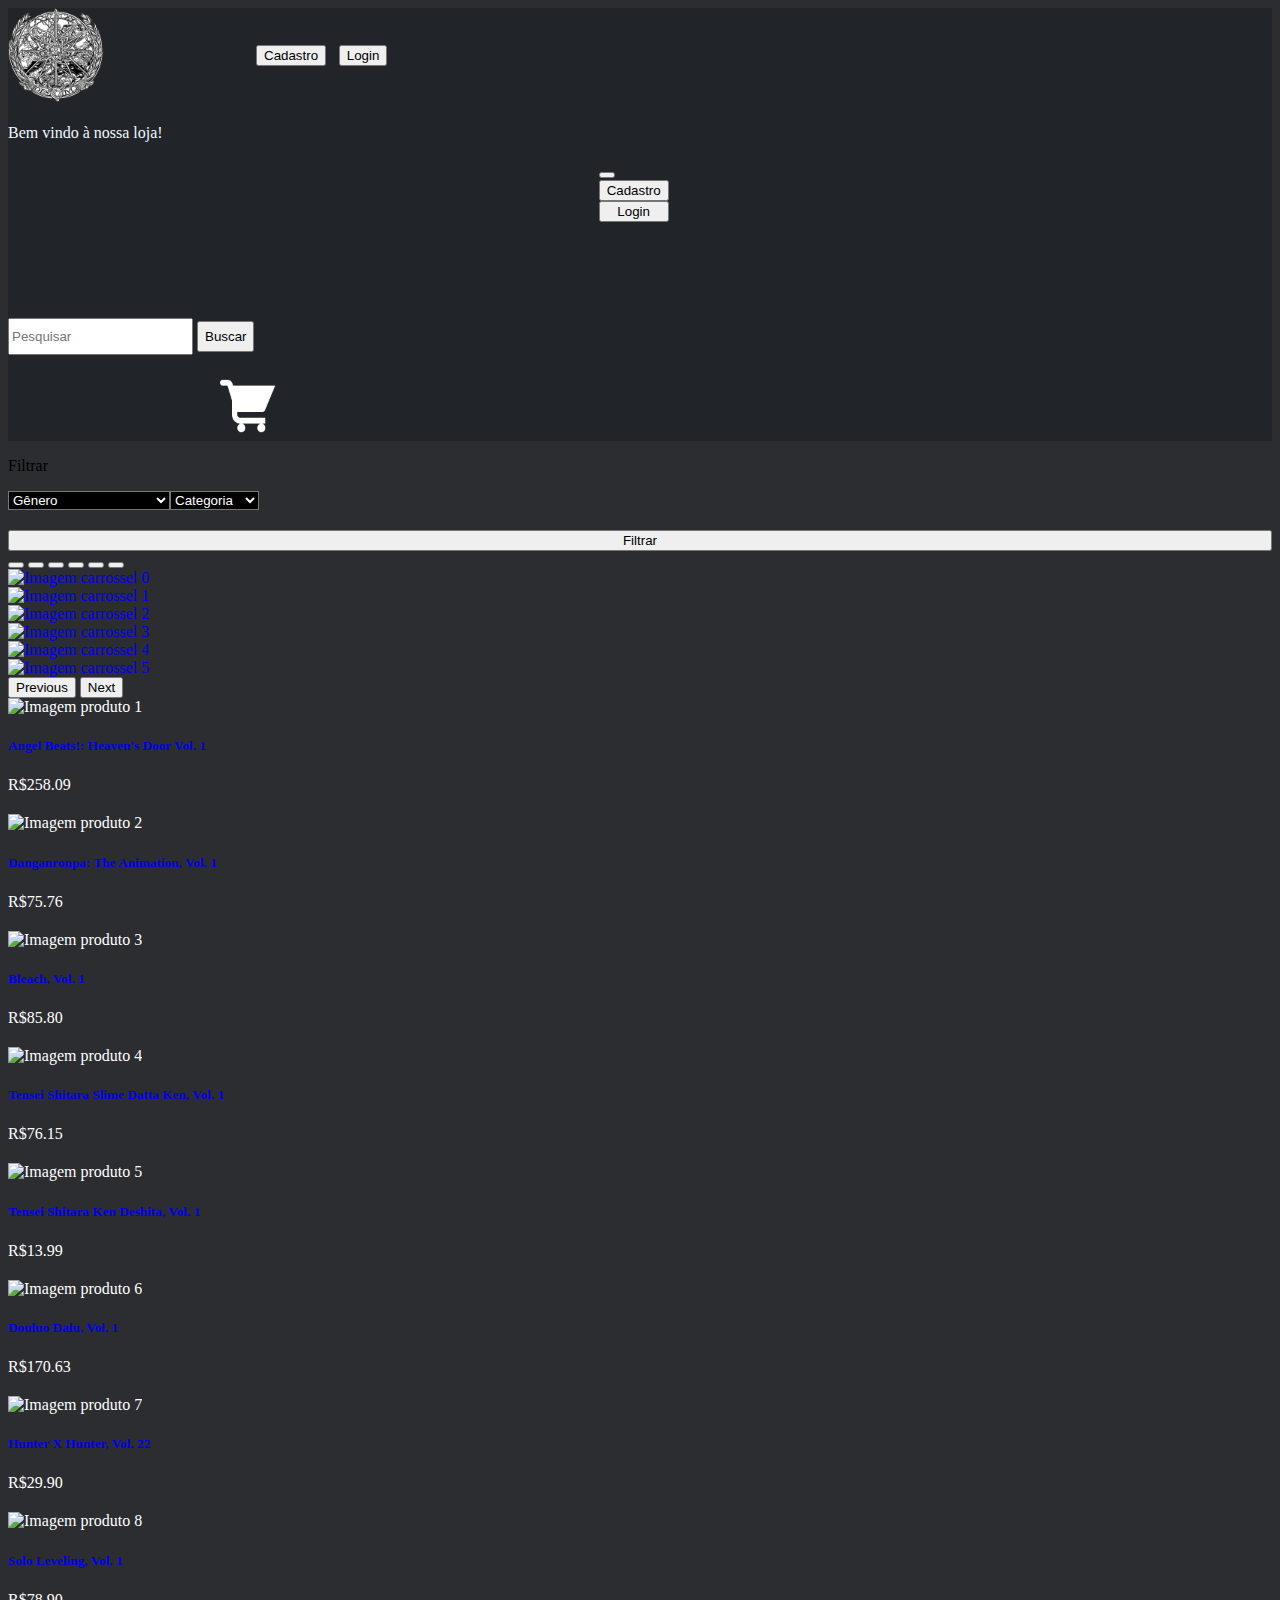
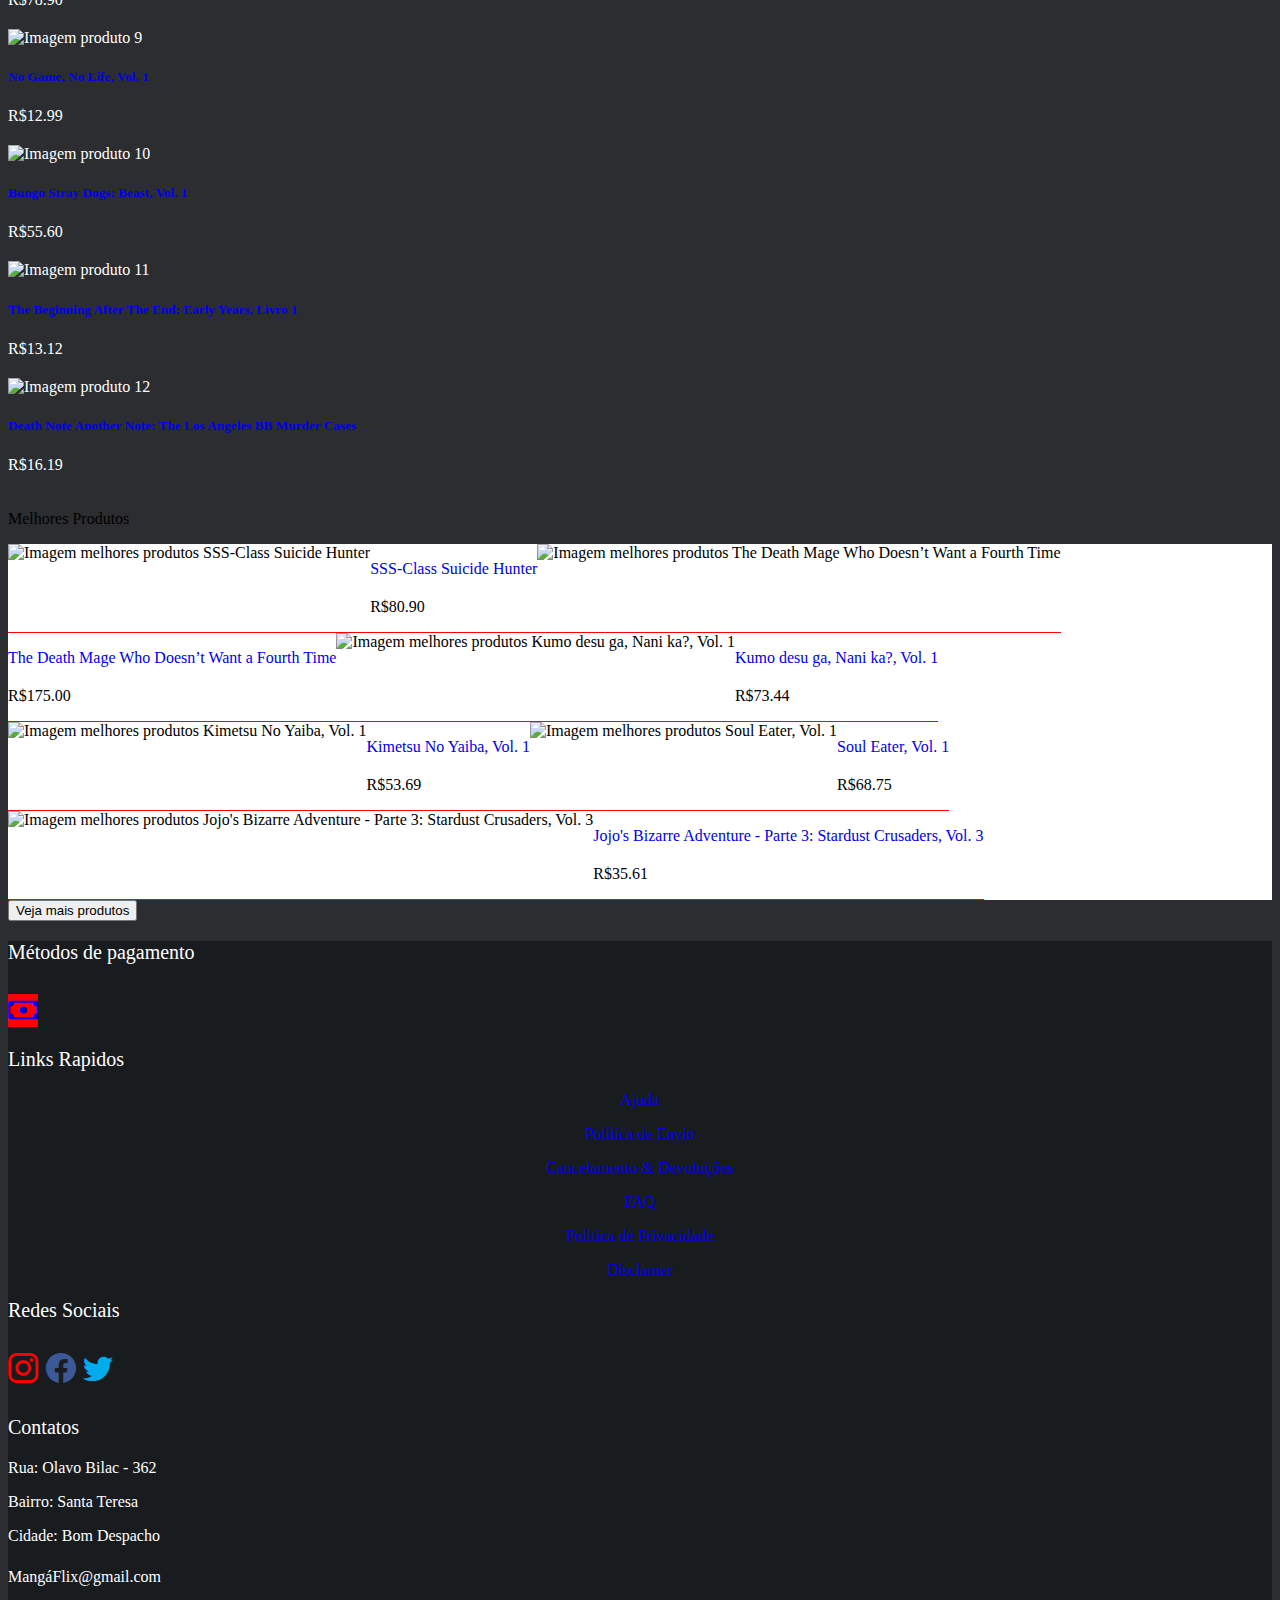
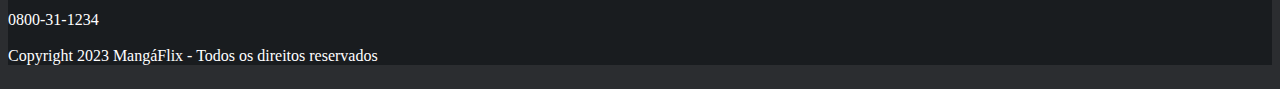
==== commit 46a9ed82: "Apenas trocando o titulo" ====
--- a/index.html
+++ b/index.html
@@ -4,7 +4,7 @@
     <meta charset="UTF-8">
     <meta http-equiv="X-UA-Compatible" content="IE=edge">
     <meta name="viewport" content="width=device-width, initial-scale=1.0">
-    <title>Biblioteca Otaku</title>
+    <title>MangáFlix</title>
     <link rel="icon" type="image/png" href="/imagens/imagem logo.png"/>
     <link href="https://cdn.jsdelivr.net/npm/bootstrap@5.3.0-alpha2/dist/css/bootstrap.min.css" rel="stylesheet" integrity="sha384-aFq/bzH65dt+w6FI2ooMVUpc+21e0SRygnTpmBvdBgSdnuTN7QbdgL+OapgHtvPp" crossorigin="anonymous">
     <link rel="stylesheet" href="https://cdn.jsdelivr.net/npm/bootstrap-icons@1.10.3/font/bootstrap-icons.css">
@@ -152,7 +152,7 @@
                         <p>Bairro: Santa Teresa</p>
                         <p>Cidade: Bom Despacho</p>
                     <div class="text-center">  
-                        <p class="email"><i class="fa-solid fa-envelope" id="iconContato"></i> bibliotecaOtaku@gmail.com</p>
+                        <p class="email"><i class="fa-solid fa-envelope" id="iconContato"></i> MangáFlix@gmail.com</p>
                     </div>
                     <div class="text-center">
                         <p><i class="fa-solid fa-phone text-center" id="iconContato"></i> 0800-31-1234</p>
@@ -161,7 +161,7 @@
                 </div>
             </div>
             <div class="row">
-                <p class="text-center" id="CoP"><i class="far fa-copyright text-center"></i>Copyright 2023 Biblioteca Otaku - Todos os direitos reservados</p>
+                <p class="text-center" id="CoP"><i class="far fa-copyright text-center"></i>Copyright 2023 MangáFlix - Todos os direitos reservados</p>
             </div>
         </div>
     </footer>
--- a/style.css
+++ b/style.css
@@ -87,3 +87,6 @@
 }
 
 
+.FAQ{
+  color: whitesmoke;
+}--- a/Geral/carin.css
+++ b/Geral/carin.css
@@ -125,6 +125,9 @@
   left: 80%;
   padding-left: 30px;
   padding-right: 30px;
+  background-color: transparent;
+  color: yellow;
+  border-color: yellowgreen;
 }
 @media (min-width: 2000px) {
   .CC {
--- a/Geral/headers and pagers.css
+++ b/Geral/headers and pagers.css
@@ -87,7 +87,7 @@
   filter: invert();
 }
 .carrinho {
-  width: fit-content;
+  width: auto;
   height: 50px;
 }
 
@@ -99,8 +99,8 @@
 max-height: 13%;
 }
 .Logo {
-max-width: 5%;
-left: 7%;
+  max-width: 100%;
+  height: auto;
 }
 .BrPesq{
   position: relative;
@@ -110,11 +110,13 @@
 font-size: 30px;
 }
 .butP {
-min-height: fit-content;
+min-height: auto;
 font-size: large;
 }
 .carrinho {
 right: -60%;
+  width: auto;
+  height: 82px;
 }
 .textoCarrinho {
 font-size: X-large;
--- a/Geral/cadastro e login.css
+++ b/Geral/cadastro e login.css
@@ -134,6 +134,14 @@
     left: 20%;
     top: 5%;
     font-size: large;
+}
+.EsqueceuSenha{
+    border-style: none;
+    text-decoration: underline;
+    color: blue;
+}
+.EsqueceuSenha:hover{
+    color: darkblue;
 }
 @media screen and (min-width: 2000px) {
     .IEML{
@@ -239,7 +247,7 @@
 }
 .IP{
     position: absolute;
-    width: fit-content;
+    width: auto;
     height: 24vh;
     left: 35%;
     top: 15%;
